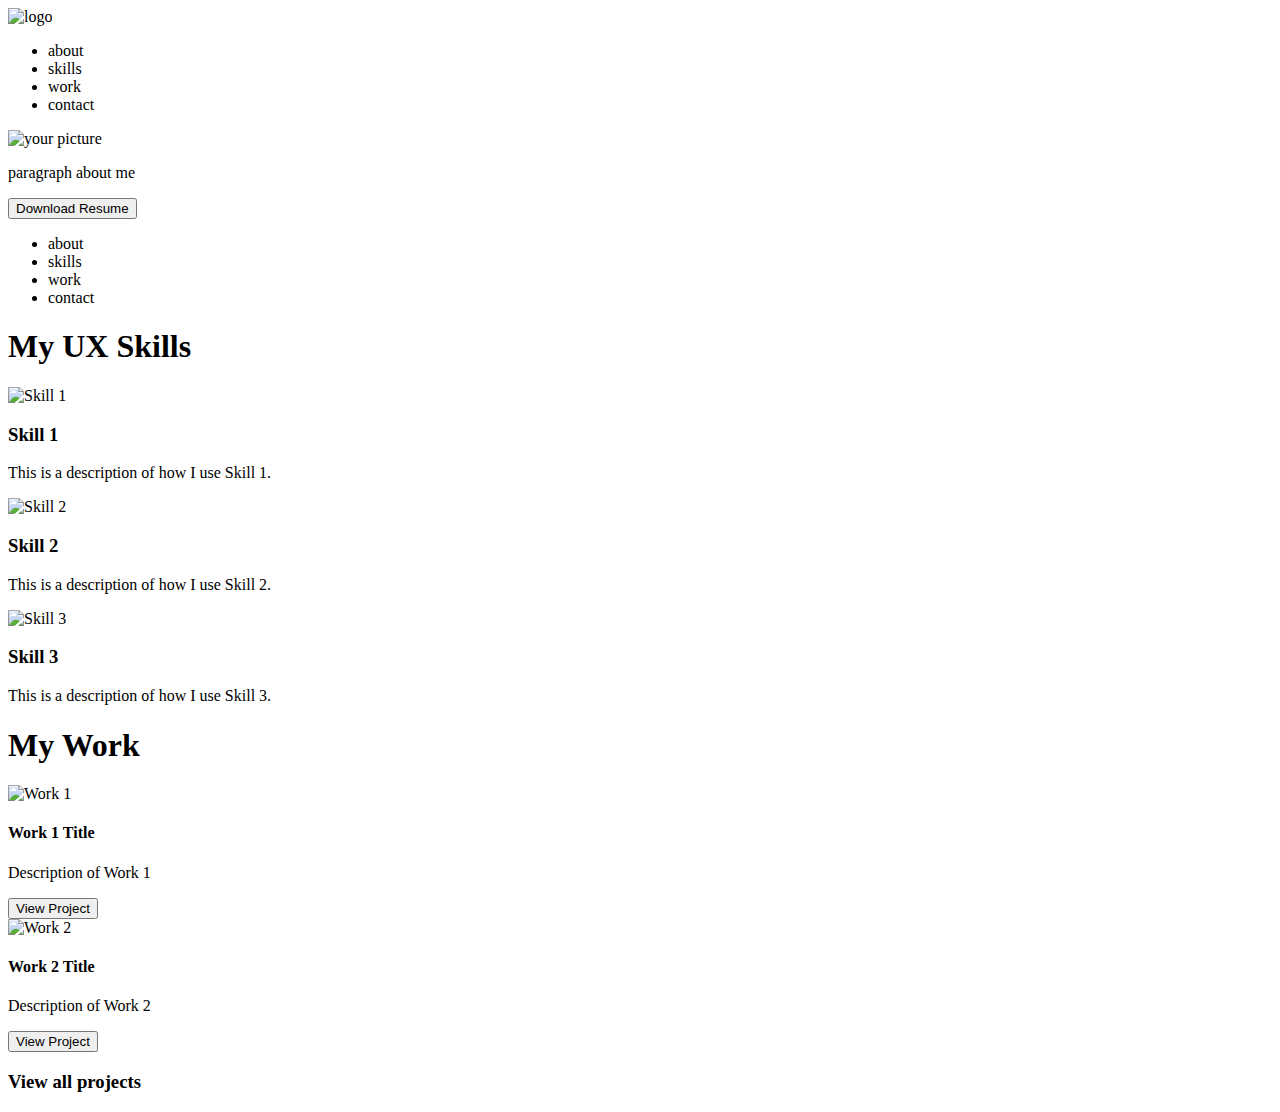
==== hi.html @ 11881b23 "save" ====
<body>

    <header class="navigation">
        <div class="inline-block logo">
            <img src="logo.jpg" alt="logo">
        </div>
        <nav class="inline-block">
            <ul>
                <li class="inline-block">about</li>
                <li class="inline-block">skills</li>
                <li class="inline-block">work</li>
                <li class="inline-block">contact</li>
            </ul>
        </nav>
    </header>

    <section class="heroImg">
        <div class="content">
            <img src="yourPicture.jpg" alt="your picture">
            <p>paragraph about me</p>
            <button>Download Resume</button>
        </div>
    </section>

    <footer>
        <ul>
            <li class="inline-block">about</li>
            <li class="inline-block">skills</li>
            <li class="inline-block">work</li>
            <li class="inline-block">contact</li>
        </ul>
    </footer>

</body>

<section class="mySkills">
    <h1>My UX Skills</h1>
    <div class="flexContainer">
        <div>
            <img src="skill1.jpg" alt="Skill 1">
            <h3>Skill 1</h3>
            <p>This is a description of how I use Skill 1.</p>
        </div>
        <div>
            <img src="skill2.jpg" alt="Skill 2">
            <h3>Skill 2</h3>
            <p>This is a description of how I use Skill 2.</p>
        </div>
        <div>
            <img src="skill3.jpg" alt="Skill 3">
            <h3>Skill 3</h3>
            <p>This is a description of how I use Skill 3.</p>
        </div>
    </div>
</section>


<section class="myWork">
    <h1>My Work</h1>
    <div class="workGrid">
        <div>
            <img src="work1.jpg" alt="Work 1">
            <div>
                <h4>Work 1 Title</h4>
                <p>Description of Work 1</p>
                <button>View Project</button>
            </div>
        </div>
        <div>
            <img src="work2.jpg" alt="Work 2">
            <div>
                <h4>Work 2 Title</h4>
                <p>Description of Work 2</p>
                <button>View Project</button>
            </div>
        </div>
    </div>
    <h3>View all projects</h3>
</section>

</body>
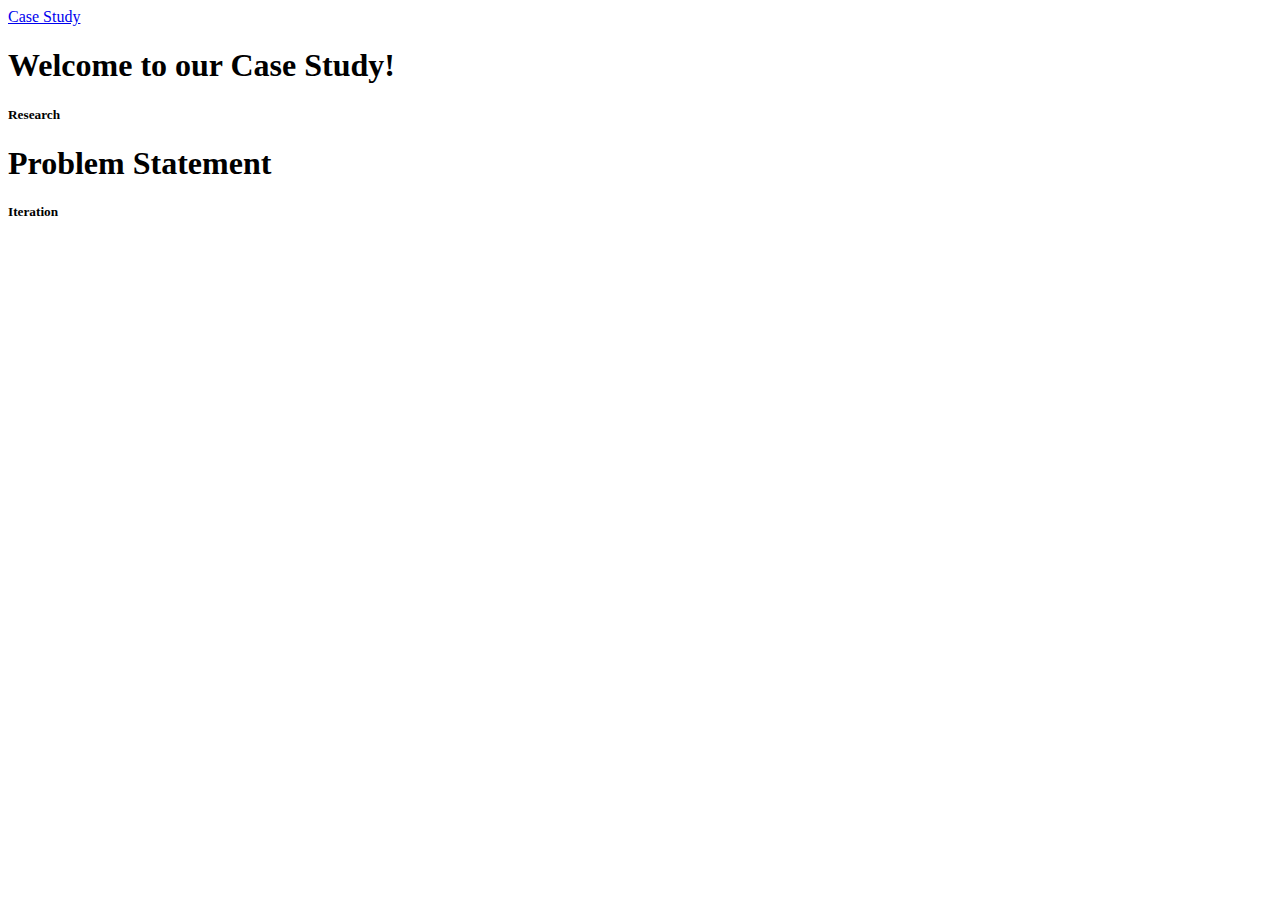
==== commit 7f6523e9: "Update hi.html" ====
--- a/hi.html
+++ b/hi.html
@@ -1,81 +1,50 @@
+<html>
+<head>
+    <title>Homework 20</title>
+</head>
 <body>
-
-    <header class="navigation">
-        <div class="inline-block logo">
-            <img src="logo.jpg" alt="logo">
-        </div>
-        <nav class="inline-block">
-            <ul>
-                <li class="inline-block">about</li>
-                <li class="inline-block">skills</li>
-                <li class="inline-block">work</li>
-                <li class="inline-block">contact</li>
-            </ul>
-        </nav>
-    </header>
-
-    <section class="heroImg">
-        <div class="content">
-            <img src="yourPicture.jpg" alt="your picture">
-            <p>paragraph about me</p>
-            <button>Download Resume</button>
-        </div>
-    </section>
-
-    <footer>
-        <ul>
-            <li class="inline-block">about</li>
-            <li class="inline-block">skills</li>
-            <li class="inline-block">work</li>
-            <li class="inline-block">contact</li>
-        </ul>
-    </footer>
-
+    <link href="https://cdn.jsdelivr.net/npm/bootstrap@5.3.0-alpha3/dist/css/bootstrap.min.css" rel="stylesheet" integrity="sha384-KK94CHFLLe+nY2dmCWGMq91rCGa5gtU4mk92HdvYe+M/SXH301p5ILy+dN9+nJOZ" crossorigin="anonymous">
+    <script src="https://cdn.jsdelivr.net/npm/bootstrap@5.3.0-alpha3/dist/js/bootstrap.bundle.min.js" integrity="sha384-ENjdO4Dr2bkBIFxQpeoTz1HIcje39Wm4jDKdf19U8gI4ddQ3GYNS7NTKfAdVQSZe" crossorigin="anonymous"></script>
 </body>
 
-<section class="mySkills">
-    <h1>My UX Skills</h1>
-    <div class="flexContainer">
-        <div>
-            <img src="skill1.jpg" alt="Skill 1">
-            <h3>Skill 1</h3>
-            <p>This is a description of how I use Skill 1.</p>
-        </div>
-        <div>
-            <img src="skill2.jpg" alt="Skill 2">
-            <h3>Skill 2</h3>
-            <p>This is a description of how I use Skill 2.</p>
-        </div>
-        <div>
-            <img src="skill3.jpg" alt="Skill 3">
-            <h3>Skill 3</h3>
-            <p>This is a description of how I use Skill 3.</p>
-        </div>
-    </div>
-</section>
+<nav class="navbar navbar-expand-lg navbar-light bg-light">
+    <a class="navbar-brand" href="#">Case Study</a>
+    
+</nav>
 
 
-<section class="myWork">
-    <h1>My Work</h1>
-    <div class="workGrid">
-        <div>
-            <img src="work1.jpg" alt="Work 1">
-            <div>
-                <h4>Work 1 Title</h4>
-                <p>Description of Work 1</p>
-                <button>View Project</button>
-            </div>
-        </div>
-        <div>
-            <img src="work2.jpg" alt="Work 2">
-            <div>
-                <h4>Work 2 Title</h4>
-                <p>Description of Work 2</p>
-                <button>View Project</button>
-            </div>
-        </div>
+<div class="jumbotron">
+    <h1 class="display-4">Welcome to our Case Study!</h1>
+   
+</div>
+
+
+<div class="card">
+    <div class="card-body">
+        <h5 class="card-title">Research</h5>
+        
     </div>
-    <h3>View all projects</h3>
-</section>
+</div>
 
-</body>+
+<div class="jumbotron">
+    <h1 class="display-4">Problem Statement</h1>
+    
+</div>
+
+
+<div class="card">
+    <div class="card-body">
+        <h5 class="card-title">Iteration</h5>
+        
+    </div>
+</div>
+
+
+<div class="row">
+    <div class="col-sm">
+        
+    </div>
+</div>
+
+</html>